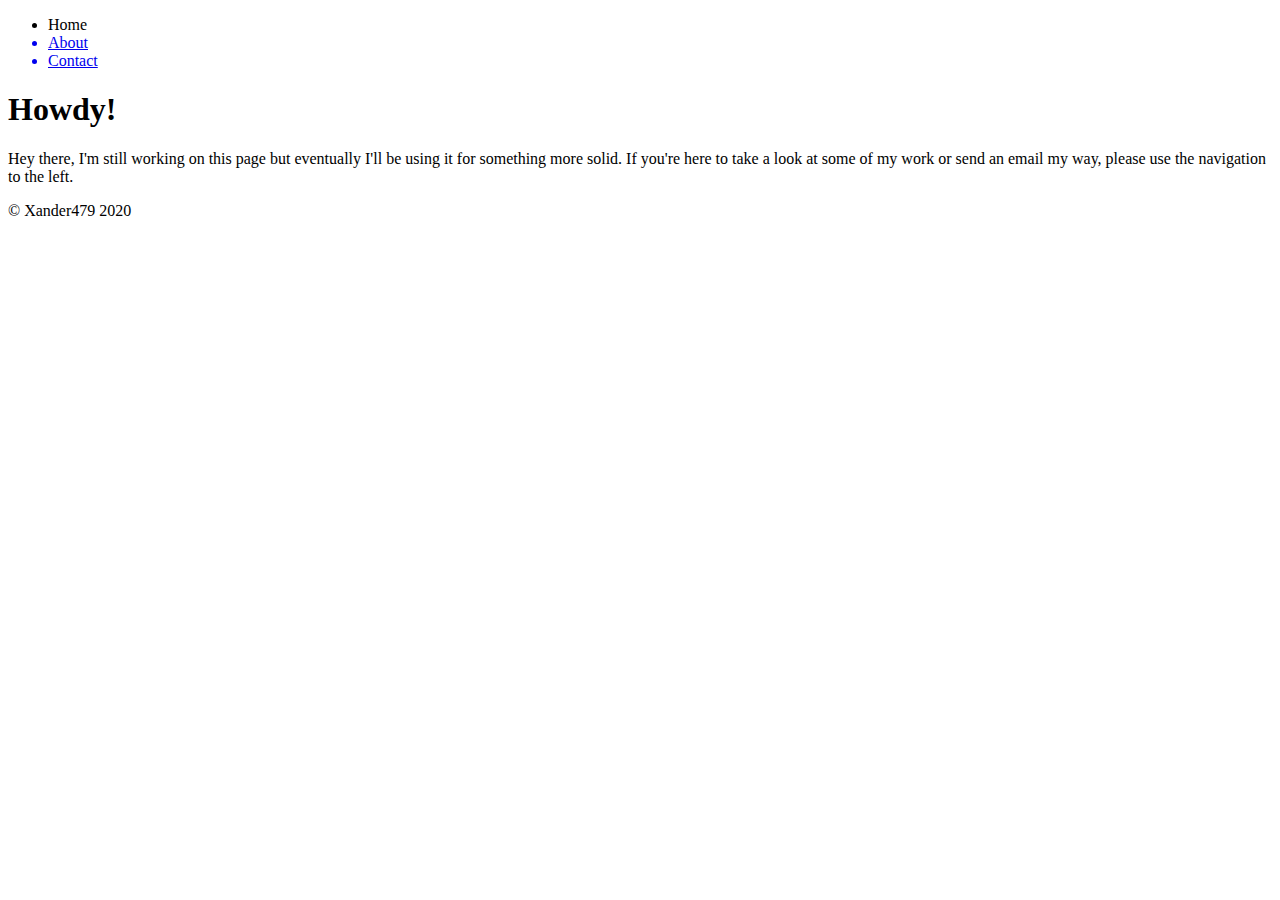
==== index.html @ 9e565f6c "Update index.html" ====
<!doctype html>
<html>
<head>
<title>Xander479</title>
<link rel="shortcut icon" href="images/favicon.png">
<link href="styles/main.css" rel="stylesheet" type="text/css">
</head>

<body>
<div id="flexbox">
<nav>
<ul>
	<li id="current">Home</li>
	<a class="menuitem" href="index.html"><li class="menuitem">About</li></a>
	<a class="menuitem" href="index.html"><li class="menuitem">Contact</li></a>
</ul>
</nav>

<main>
<h1>Howdy!</h1>
<p>
Hey there, I'm still working on this page but eventually I'll be using it for something more solid.
If you're here to take a look at some of my work or send an email my way, please use the navigation to the left.
</p>
</main>
</div>

<footer>
<p>© Xander479 2020</p>
</footer>
</body>
</html>
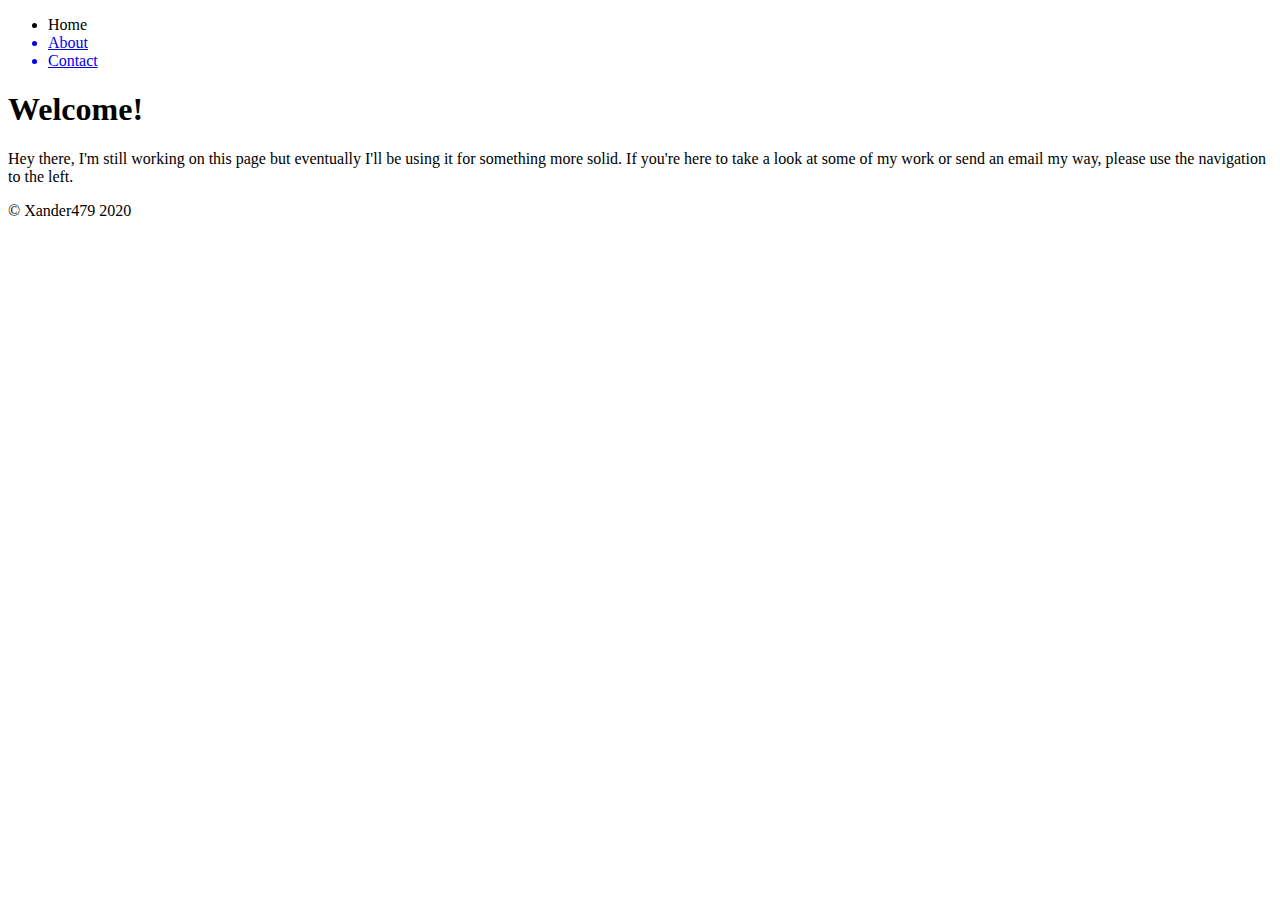
==== commit 6b52c547: "Update index.html" ====
--- a/index.html
+++ b/index.html
@@ -7,17 +7,17 @@
 </head>
 
 <body>
-<div id="flexbox">
+<div class="flexbox">
 <nav>
 <ul>
 	<li id="current">Home</li>
 	<a class="menuitem" href="index.html"><li class="menuitem">About</li></a>
-	<a class="menuitem" href="index.html"><li class="menuitem">Contact</li></a>
+	<a class="menuitem" href="contact.html"><li class="menuitem">Contact</li></a>
 </ul>
 </nav>
 
 <main>
-<h1>Howdy!</h1>
+<h1>Welcome!</h1>
 <p>
 Hey there, I'm still working on this page but eventually I'll be using it for something more solid.
 If you're here to take a look at some of my work or send an email my way, please use the navigation to the left.
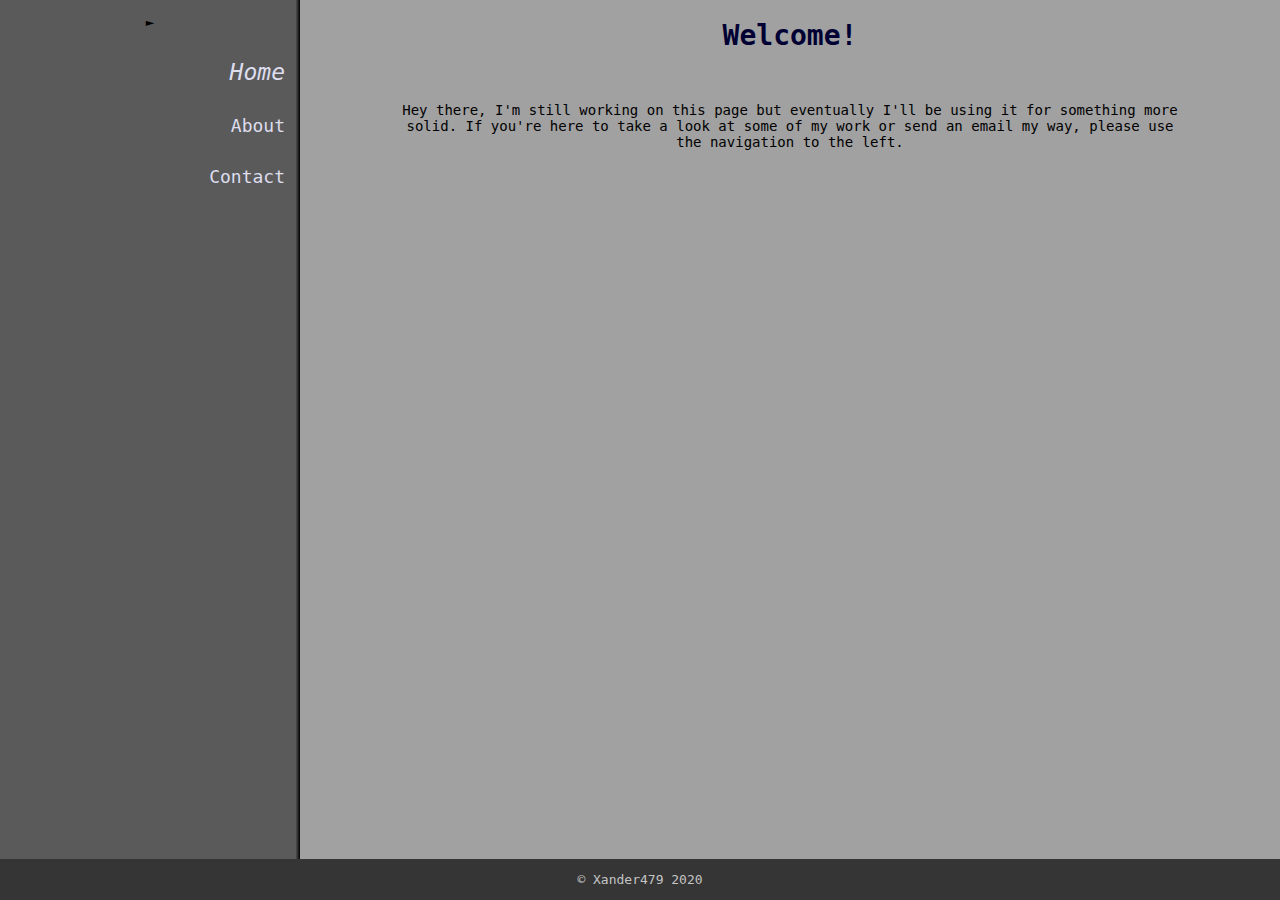
==== commit b1465da7: "Added link to 'about' page" ====
--- a/index.html
+++ b/index.html
@@ -9,9 +9,10 @@
 <body>
 <div class="flexbox">
 <nav>
+<p id="arrow">►</p>
 <ul>
 	<li id="current">Home</li>
-	<a class="menuitem" href="index.html"><li class="menuitem">About</li></a>
+	<a class="menuitem" href="about.html"><li class="menuitem">About</li></a>
 	<a class="menuitem" href="contact.html"><li class="menuitem">Contact</li></a>
 </ul>
 </nav>
--- a/styles/main.css
+++ b/styles/main.css
@@ -0,0 +1,92 @@
+a:hover {
+	color: white;
+	text-decoration: none;
+}
+
+body {
+	background-color: #a1a1a1;
+	font-family: monospace;
+	font-size: 14px;
+	margin: 0;
+}
+
+footer {
+	background-color: #353535;
+	bottom: 0;
+	color: #c4c4c4;
+	font-size: 13px;
+	position: fixed;
+	text-align: center;
+	width: 100%;
+}
+
+h1 {
+	color: #000033;
+	margin-bottom: 50px;
+	text-align: center;
+}
+
+h2 {
+	color: #000033;
+	text-align: center;
+}
+
+li {
+	color: #ddddee;
+	font-size: 18px;
+	list-style: none;
+	padding: 15px;
+}
+
+main {
+	margin-left: 400px;
+	margin-right: 100px;
+	width: 100%;
+}
+
+nav {
+	background-image: linear-gradient(to right, #5a5a5a 98.5%, black);
+	background-color: #5a5a5a;
+	height: 100%;
+	position: fixed;
+	text-align: right;
+	width: 300px;
+}
+
+p {
+	text-align: center;
+}
+
+ul {
+	margin: 0;
+}
+
+.box {
+	background-image: linear-gradient(135deg, #b1b1b1, #919191);
+	border: 10px outset #353535;
+	border-radius: 20px;
+	height: 100%;
+	margin: auto;
+	overflow: auto;
+	padding: 5px;
+	width: 30%;
+}
+
+.flexbox {
+	display: flex;
+}
+
+.menuitem {
+	text-decoration: none;
+	transition: color 0.3s, transform 0.1s;
+}
+
+.menuitem:hover {
+	color: #000033;
+	transform: translate(0, 2px);
+}
+
+#current {
+	font-size: 23px;
+	font-style: italic;
+}
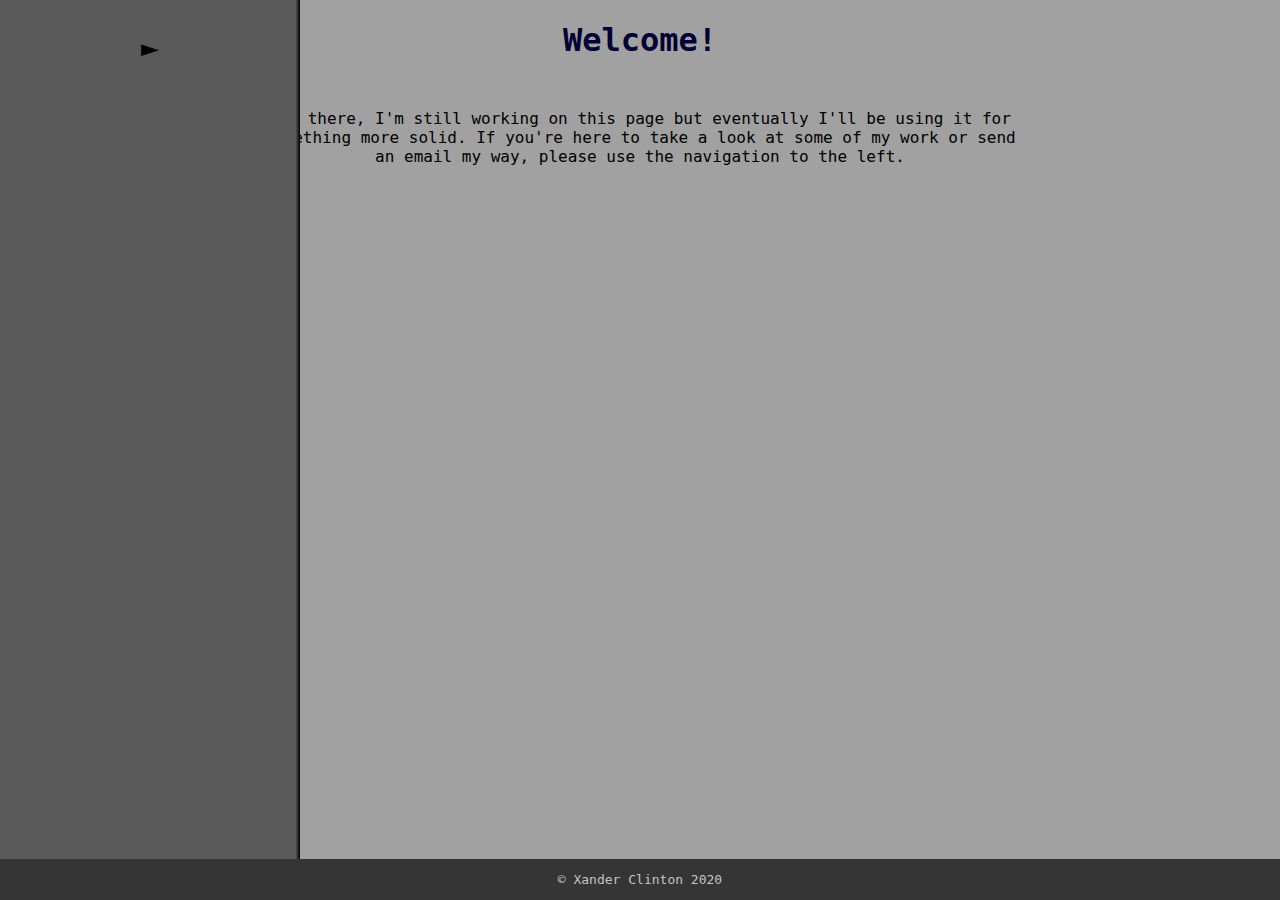
==== commit 92b2efbf: "Removed main.js" ====
--- a/index.html
+++ b/index.html
@@ -2,7 +2,8 @@
 <html>
 <head>
 <title>Xander479</title>
-<link rel="shortcut icon" href="images/favicon.png">
+<link rel="icon" href="images/favicon.png">
+<link href="https://fonts.googleapis.com/css2?family=Inconsolata:wght@400;700&display=swap" rel="stylesheet">
 <link href="styles/main.css" rel="stylesheet" type="text/css">
 </head>
 
@@ -16,6 +17,7 @@
 	<a class="menuitem" href="contact.html"><li class="menuitem">Contact</li></a>
 </ul>
 </nav>
+<div id="buffer"></div>
 
 <main>
 <h1>Welcome!</h1>
@@ -27,7 +29,7 @@
 </div>
 
 <footer>
-<p>© Xander479 2020</p>
+<p>© Xander Clinton 2020</p>
 </footer>
 </body>
 </html>
--- a/styles/main.css
+++ b/styles/main.css
@@ -1,3 +1,8 @@
+@keyframes e {
+	from {opacity: 0;}
+	to {opacity: 1;}
+}
+
 a:hover {
 	color: white;
 	text-decoration: none;
@@ -6,7 +11,7 @@
 body {
 	background-color: #a1a1a1;
 	font-family: monospace;
-	font-size: 14px;
+	font-size: 16px;
 	margin: 0;
 }
 
@@ -39,8 +44,7 @@
 }
 
 main {
-	margin-left: 400px;
-	margin-right: 100px;
+	margin: 0 250px;
 	width: 100%;
 }
 
@@ -50,7 +54,31 @@
 	height: 100%;
 	position: fixed;
 	text-align: right;
+	transition: width 0.3s;
+	transition-timing-function: ease-out;
+	width: 30px;
+}
+
+nav:hover {
 	width: 300px;
+}
+
+nav:hover .menuitem {
+	animation-delay: 0.2s;
+	animation-duration: 0.5s;
+	animation-fill-mode: forwards;
+	animation-name: e;
+	display: block;
+	opacity: 0;
+}
+
+nav:hover #current {
+	animation-delay: 0.2s;
+	animation-duration: 0.5s;
+	animation-fill-mode: forwards;
+	animation-name: e;
+	display: block;
+	opacity: 0;
 }
 
 p {
@@ -76,7 +104,18 @@
 	display: flex;
 }
 
+.floatleft {
+	float: left;
+	margin-right: 20px;
+}
+
+.floatright {
+	float: right;
+	margin-left: 20px;
+}
+
 .menuitem {
+	display: none;
 	text-decoration: none;
 	transition: color 0.3s, transform 0.1s;
 }
@@ -86,7 +125,22 @@
 	transform: translate(0, 2px);
 }
 
+#arrow {
+	font-size: 30px;
+	margin-bottom: 0;
+}
+
+#avatar {
+	border-radius: 50%;
+	height: 75px;
+}
+
 #current {
+	display: none;
 	font-size: 23px;
 	font-style: italic;
 }
+
+#twitch {
+	height: 75px;
+}
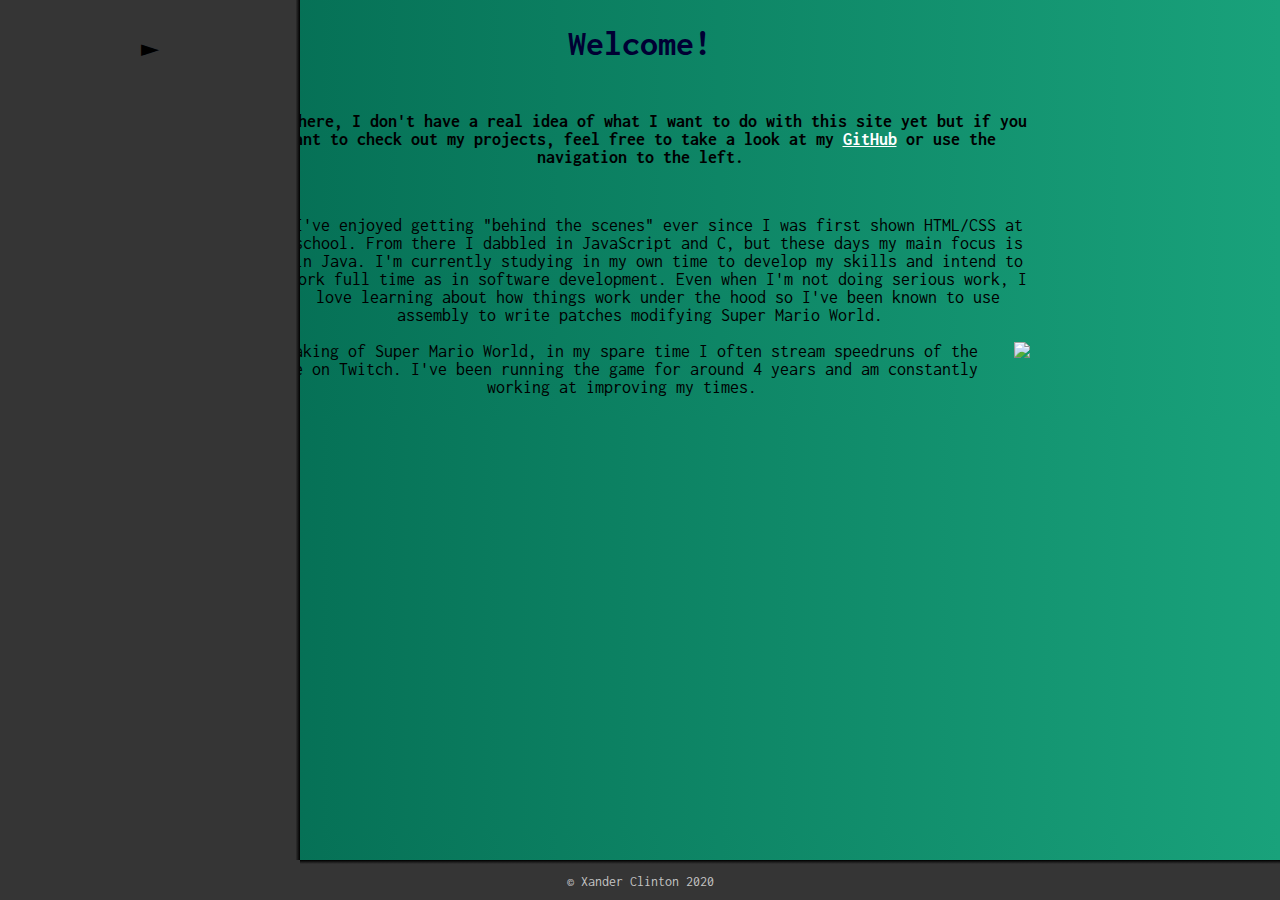
==== commit d1b0444f: "Update styles" ====
--- a/index.html
+++ b/index.html
@@ -13,17 +13,24 @@
 <p id="arrow">►</p>
 <ul>
 	<li id="current">Home</li>
-	<a class="menuitem" href="about.html"><li class="menuitem">About</li></a>
-	<a class="menuitem" href="contact.html"><li class="menuitem">Contact</li></a>
+	<a class="menuitem" href="projects"><li class="menuitem">Projects</li></a>
+	<a class="menuitem" href="contact"><li class="menuitem">Contact</li></a>
 </ul>
 </nav>
 <div id="buffer"></div>
 
 <main>
 <h1>Welcome!</h1>
+<p id="opening">
+Hey there, I don't have a real idea of what I want to do with this site yet but if you want to check out my projects, feel free to take a look at my <a href="https://github.com/Xander479">GitHub</a> or use the navigation to the left.
+</p>
+<a href="https://github.com/Xander479"><img id="avatar" class="floatleft" src="images/Me.jpg"/></a>
 <p>
-Hey there, I'm still working on this page but eventually I'll be using it for something more solid.
-If you're here to take a look at some of my work or send an email my way, please use the navigation to the left.
+I've enjoyed getting "behind the scenes" ever since I was first shown HTML/CSS at school. From there I dabbled in JavaScript and C, but these days my main focus is in Java. I'm currently studying in my own time to develop my skills and intend to work full time as in software development. Even when I'm not doing serious work, I love learning about how things work under the hood so I've been known to use assembly to write patches modifying Super Mario World.
+</p>
+<a href="https://twitch.tv/Xander479"><img id="twitch" class="floatright" src="images/Twitch.png"/></a>
+<p>
+Speaking of Super Mario World, in my spare time I often stream speedruns of the game on Twitch. I've been running the game for around 4 years and am constantly working at improving my times.
 </p>
 </main>
 </div>
--- a/styles/main.css
+++ b/styles/main.css
@@ -1,28 +1,35 @@
-@keyframes e {
+@keyframes fadein {
 	from {opacity: 0;}
 	to {opacity: 1;}
 }
 
+a {
+	color: white;
+	transition: color 0.15s;
+}
+
 a:hover {
-	color: white;
+	color: #000033;
 	text-decoration: none;
 }
 
 body {
-	background-color: #a1a1a1;
-	font-family: monospace;
-	font-size: 16px;
+	background-image: linear-gradient(to right, #00624B, #19A27B);
+	font-family: Inconsolata, monospace;
+	font-size: 18px;
 	margin: 0;
 }
 
 footer {
-	background-color: #353535;
+	background-image: linear-gradient(to top, #353535 90%, black);
 	bottom: 0;
 	color: #c4c4c4;
-	font-size: 13px;
+	font-size: 14px;
+	height: 40px;
 	position: fixed;
 	text-align: center;
 	width: 100%;
+	z-index: 0;
 }
 
 h1 {
@@ -38,28 +45,31 @@
 
 li {
 	color: #ddddee;
-	font-size: 18px;
+	font-size: 20px;
 	list-style: none;
 	padding: 15px;
 }
 
 main {
 	margin: 0 250px;
+	transition: background-color 0.3s;
 	width: 100%;
 }
 
 nav {
-	background-image: linear-gradient(to right, #5a5a5a 98.5%, black);
-	background-color: #5a5a5a;
+	background-color: #353535;
+	border-right: 2px solid rgba(0,0,0,0.75);
 	height: 100%;
 	position: fixed;
 	text-align: right;
-	transition: width 0.3s;
+	transition: border-right 0.3s, width 0.3s;
 	transition-timing-function: ease-out;
 	width: 30px;
 }
 
 nav:hover {
+	background-image: linear-gradient(to right, #353535 98.5%, black);
+	border-right: none;
 	width: 300px;
 }
 
@@ -67,16 +77,20 @@
 	animation-delay: 0.2s;
 	animation-duration: 0.5s;
 	animation-fill-mode: forwards;
-	animation-name: e;
+	animation-name: fadein;
 	display: block;
 	opacity: 0;
+}
+
+nav:hover + #buffer {
+	width: 300px;
 }
 
 nav:hover #current {
 	animation-delay: 0.2s;
 	animation-duration: 0.5s;
 	animation-fill-mode: forwards;
-	animation-name: e;
+	animation-name: fadein;
 	display: block;
 	opacity: 0;
 }
@@ -90,7 +104,7 @@
 }
 
 .box {
-	background-image: linear-gradient(135deg, #b1b1b1, #919191);
+	background-image: linear-gradient(to bottom right, #19A27B, #00624B);
 	border: 10px outset #353535;
 	border-radius: 20px;
 	height: 100%;
@@ -115,12 +129,17 @@
 }
 
 .menuitem {
+	background-image: linear-gradient(to right, transparent, rgba(255, 255, 255, 0.5));
+	background-repeat: no-repeat;
+	background-size: 100% 0;
+	background-position: center;
 	display: none;
 	text-decoration: none;
-	transition: color 0.3s, transform 0.1s;
+	transition: background-size 0.2s, color 0.3s, transform 0.1s;
 }
 
 .menuitem:hover {
+	background-size: 100% 100%;
 	color: #000033;
 	transform: translate(0, 2px);
 }
@@ -133,12 +152,33 @@
 #avatar {
 	border-radius: 50%;
 	height: 75px;
+	transition: border-radius 0.3s;
+}
+
+#avatar:hover {
+	border-radius: 25%;
+}
+
+#buffer {
+	background-color: #353535;
+	bottom: 0;
+	height: 40px;
+	position: fixed;
+	transition: width 0.3s;
+	transition-timing-function: ease-out;
+	width: 30px;
+	z-index: 1;
 }
 
 #current {
 	display: none;
-	font-size: 23px;
+	font-size: 25px;
 	font-style: italic;
+}
+
+#opening {
+	font-weight: bold;
+	margin-bottom: 50px;
 }
 
 #twitch {
